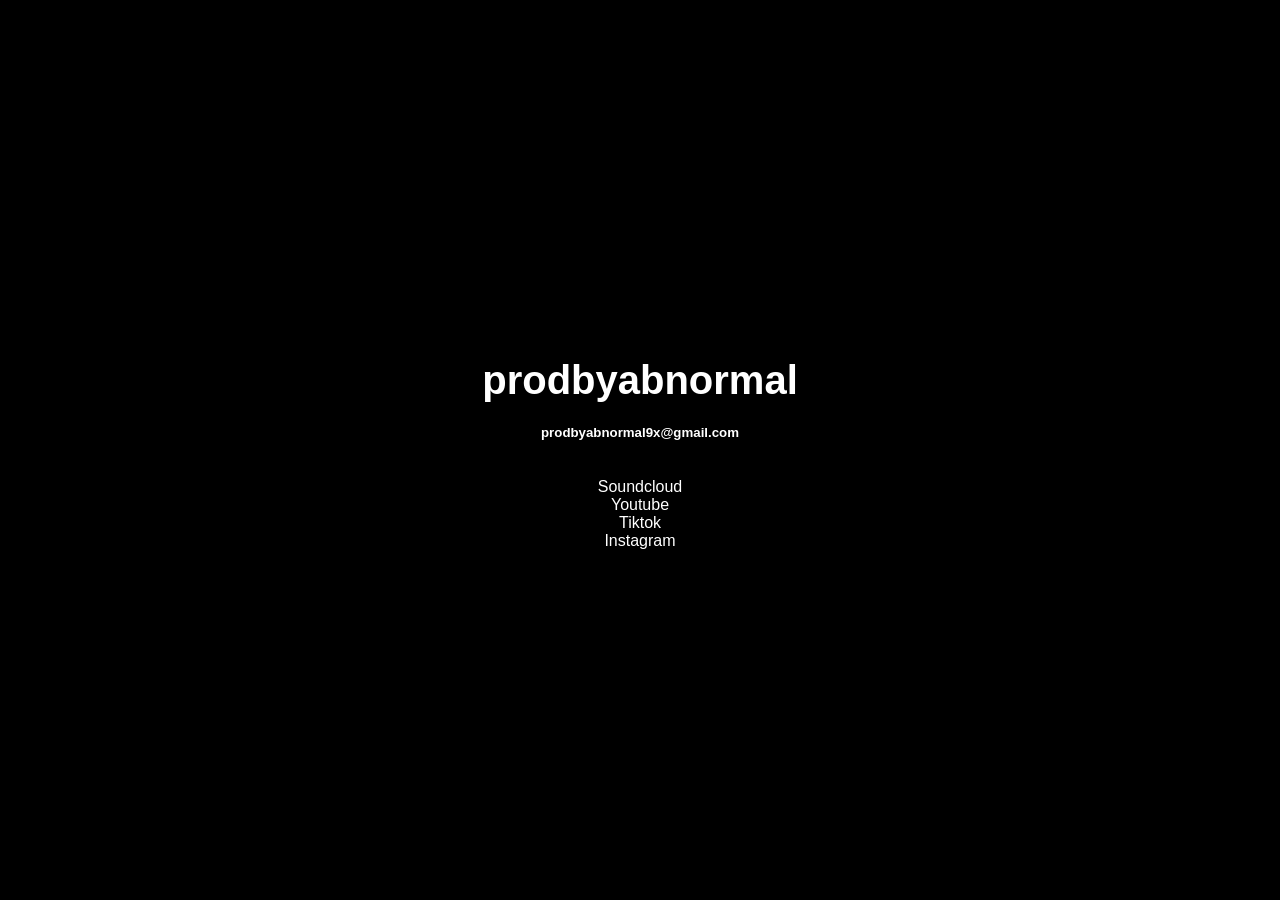
==== index.html @ 685988bf "Add files via upload" ====
<!DOCTYPE html>
<html lang="en">

<!-- Mirrored from prodbyabnormal.com/ by HTTrack Website Copier/3.x [XR&CO'2014], Wed, 07 Feb 2024 06:58:30 GMT -->
<!-- Added by HTTrack --><meta http-equiv="content-type" content="text/html;charset=utf-8" /><!-- /Added by HTTrack -->
<head>
  <meta charset="UTF-8">
  <meta name="viewport" content="width=device-width, initial-scale=1.0">
  <link rel="stylesheet" href="styles.css">
  <link rel="shortcut icon" href="favicon.ico" type="image/x-icon">
  <title>prodbyabnormal</title>
</head>
<body>
  <div class="container">
    <h1>prodbyabnormal</h1>
    <h5>prodbyabnormal9x@gmail.com</h5>

    
    <div class='div1'></div><div class='gap'></div><div class='div2'></div>
    <div class="social-links">
           
        


        <br>
        <a href="https://soundcloud.com/imbald" target="_blank">Soundcloud</a>
        <br>
        <a href="https://youtube.com/@prodbyabnormal" target="_blank">Youtube</a>
        <br>
        <a href="https://tiktok.com/@prodbyabnormal" target="_blank">Tiktok</a>
        <br>
        <a href="https://instagram.com/prodbyabnormal" target="_blank">Instagram</a>
        <br>
        <br>
        
      


    </div>
  </div>
  <script src="scripts.js"></script>
</body>

<!-- Mirrored from prodbyabnormal.com/ by HTTrack Website Copier/3.x [XR&CO'2014], Wed, 07 Feb 2024 06:58:30 GMT -->
</html>
---- styles.css ----
body {
  margin: 0;
  padding: 0;
  font-family: Arial, sans-serif;
  background-color: #000;
  display: flex;
  justify-content: center;
  align-items: center;
  height: 100vh;
  text-align: center;
}

img {
  width: 500px;
  height: 500px;
  object-fit: contain;
  margin: 0 auto;
}


.container {
  background-color: #000;
  padding: 30px;
  border-radius: 10px;
}

h1 {
  font-size: 2.5rem;
  margin-bottom: 20px;
  color: #fff;
}

h2 {
  font-size: 2.5rem;
  margin-bottom: 20px;
  color: #fff;
}

h5 {
  margin-bottom: 20px;
  color: #fff;
}

.social-links a {
  color: #fff;
  text-decoration: none;
  margin: 0 10px;
}

.social-links a:hover {
  color: #fff;
}

.social-links img {
  height: 40px;
  margin: 0 10px;
}
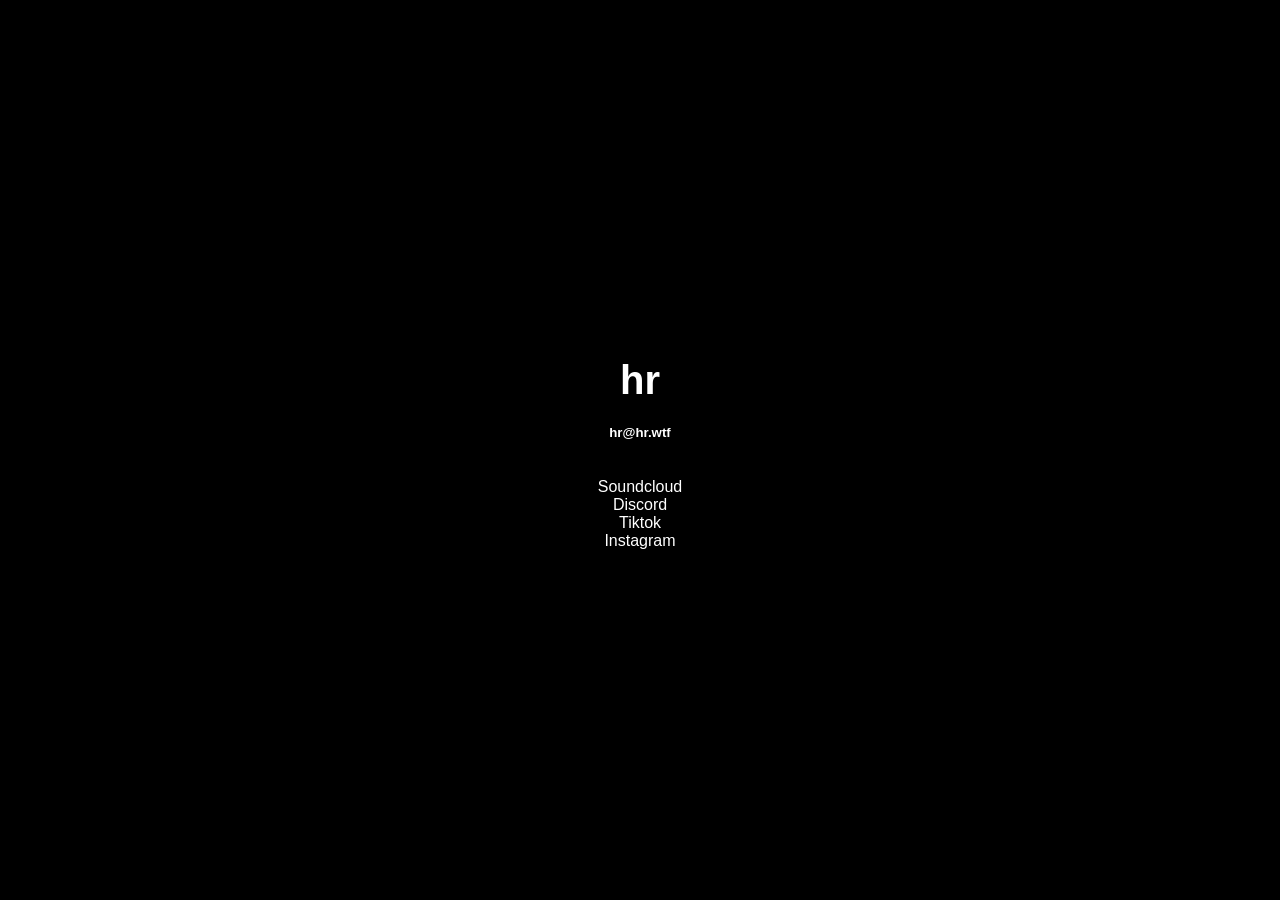
==== commit 02adf462: "Update index.html" ====
--- a/index.html
+++ b/index.html
@@ -1,19 +1,17 @@
 <!DOCTYPE html>
 <html lang="en">
 
-<!-- Mirrored from prodbyabnormal.com/ by HTTrack Website Copier/3.x [XR&CO'2014], Wed, 07 Feb 2024 06:58:30 GMT -->
 <!-- Added by HTTrack --><meta http-equiv="content-type" content="text/html;charset=utf-8" /><!-- /Added by HTTrack -->
 <head>
   <meta charset="UTF-8">
   <meta name="viewport" content="width=device-width, initial-scale=1.0">
   <link rel="stylesheet" href="styles.css">
-  <link rel="shortcut icon" href="favicon.ico" type="image/x-icon">
-  <title>prodbyabnormal</title>
+  <title>hr</title>
 </head>
 <body>
   <div class="container">
-    <h1>prodbyabnormal</h1>
-    <h5>prodbyabnormal9x@gmail.com</h5>
+    <h1>hr</h1>
+    <h5>hr@hr.wtf</h5>
 
     
     <div class='div1'></div><div class='gap'></div><div class='div2'></div>
@@ -23,13 +21,13 @@
 
 
         <br>
-        <a href="https://soundcloud.com/imbald" target="_blank">Soundcloud</a>
+        <a href="https://soundcloud.com/prodbyhr" target="_blank">Soundcloud</a>
         <br>
-        <a href="https://youtube.com/@prodbyabnormal" target="_blank">Youtube</a>
+        <a href="https://discord.dog/173150900003536905" target="_blank">Discord</a>
         <br>
-        <a href="https://tiktok.com/@prodbyabnormal" target="_blank">Tiktok</a>
+        <a href="https://tiktok.com/@prodbyhr_" target="_blank">Tiktok</a>
         <br>
-        <a href="https://instagram.com/prodbyabnormal" target="_blank">Instagram</a>
+        <a href="https://instagram.com/prodbyhr" target="_blank">Instagram</a>
         <br>
         <br>
         
@@ -41,5 +39,5 @@
   <script src="scripts.js"></script>
 </body>
 
-<!-- Mirrored from prodbyabnormal.com/ by HTTrack Website Copier/3.x [XR&CO'2014], Wed, 07 Feb 2024 06:58:30 GMT -->
+
 </html>
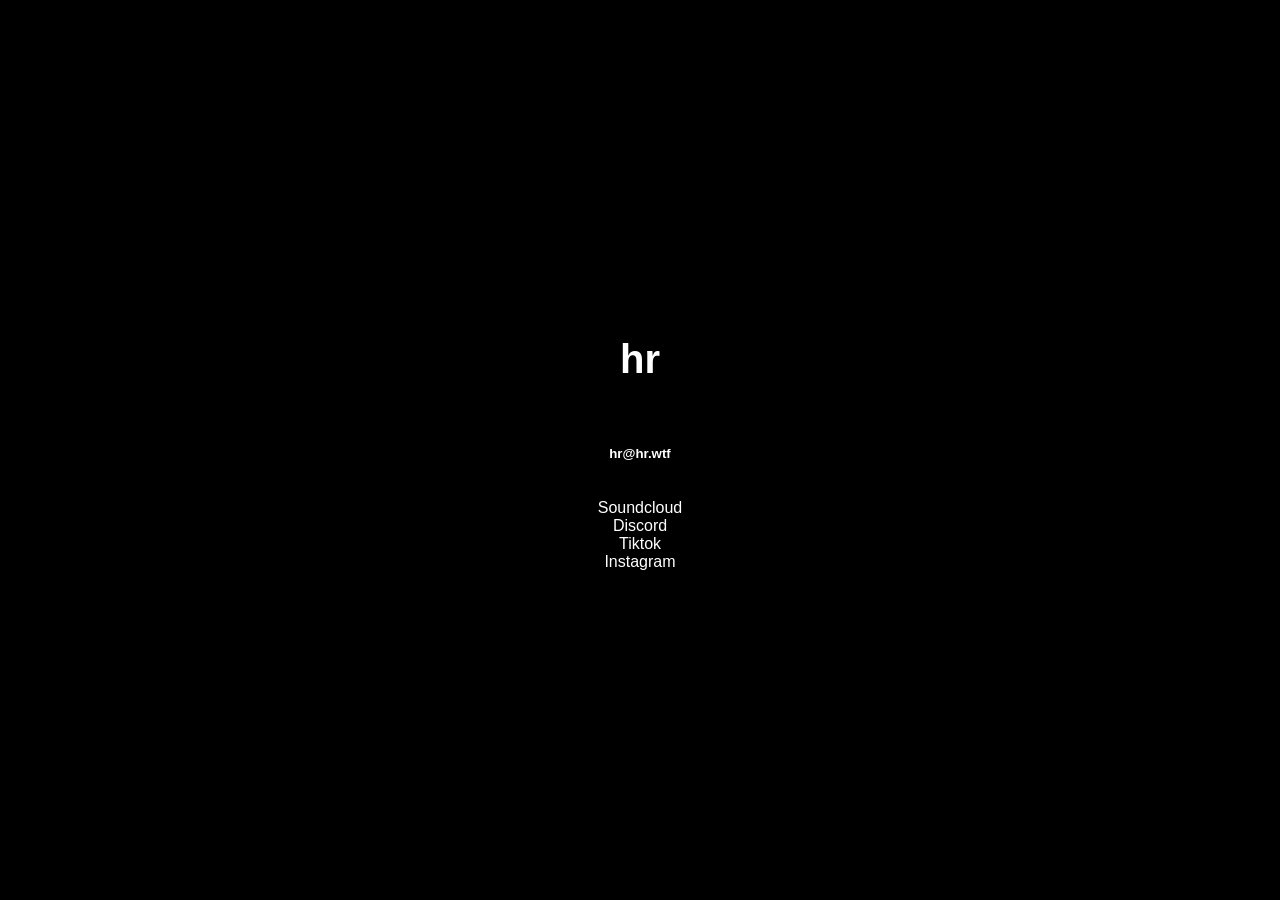
==== commit 487cd5f1: "Update index.html" ====
--- a/index.html
+++ b/index.html
@@ -11,6 +11,7 @@
 <body>
   <div class="container">
     <h1>hr</h1>
+    <h3>multi-genre producer</h1>
     <h5>hr@hr.wtf</h5>
 
     
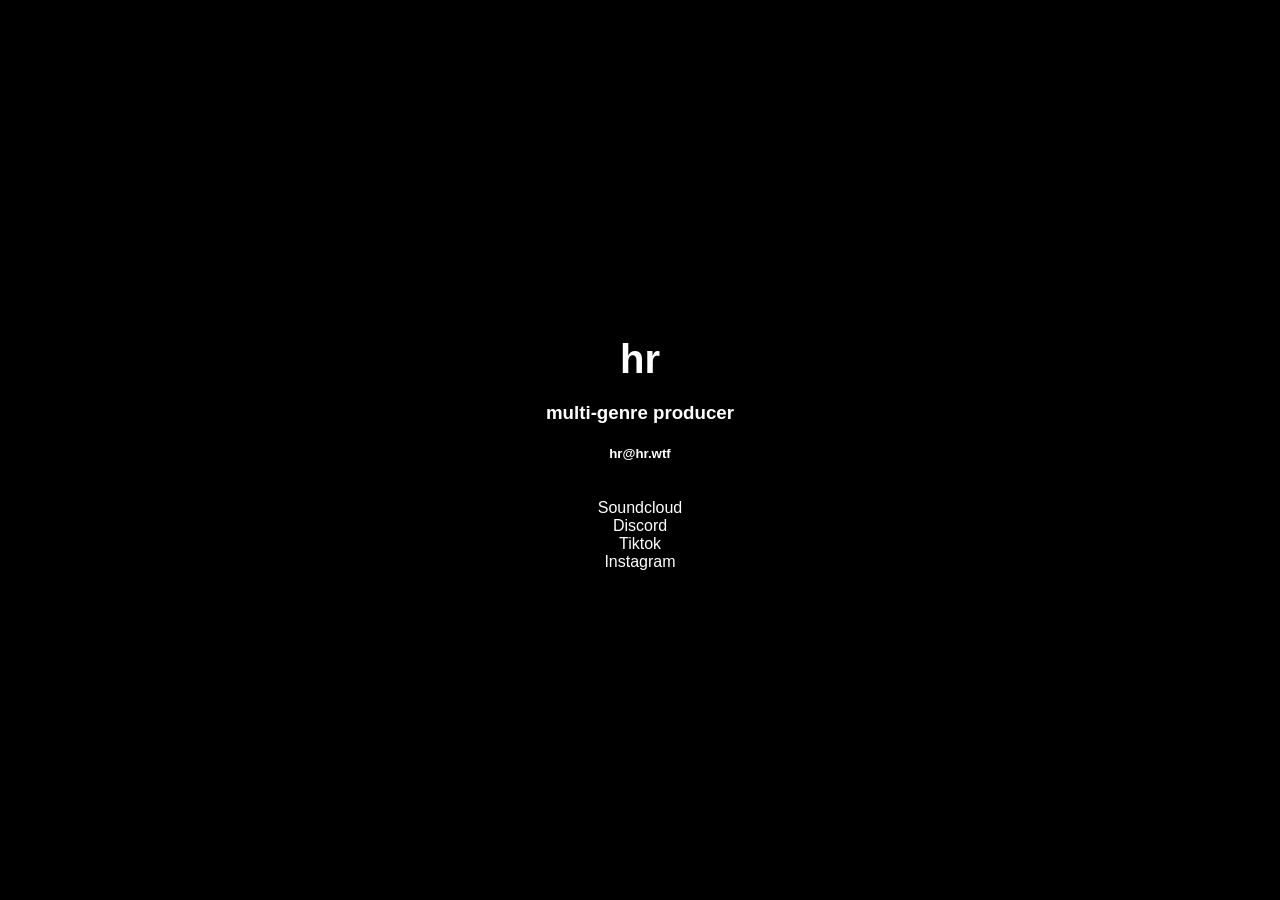
==== commit bfb11ad0: "Update index.html" ====
--- a/index.html
+++ b/index.html
@@ -11,7 +11,7 @@
 <body>
   <div class="container">
     <h1>hr</h1>
-    <h3>multi-genre producer</h1>
+    <h3 style="color:#ffffff">multi-genre producer</h1>
     <h5>hr@hr.wtf</h5>
 
     
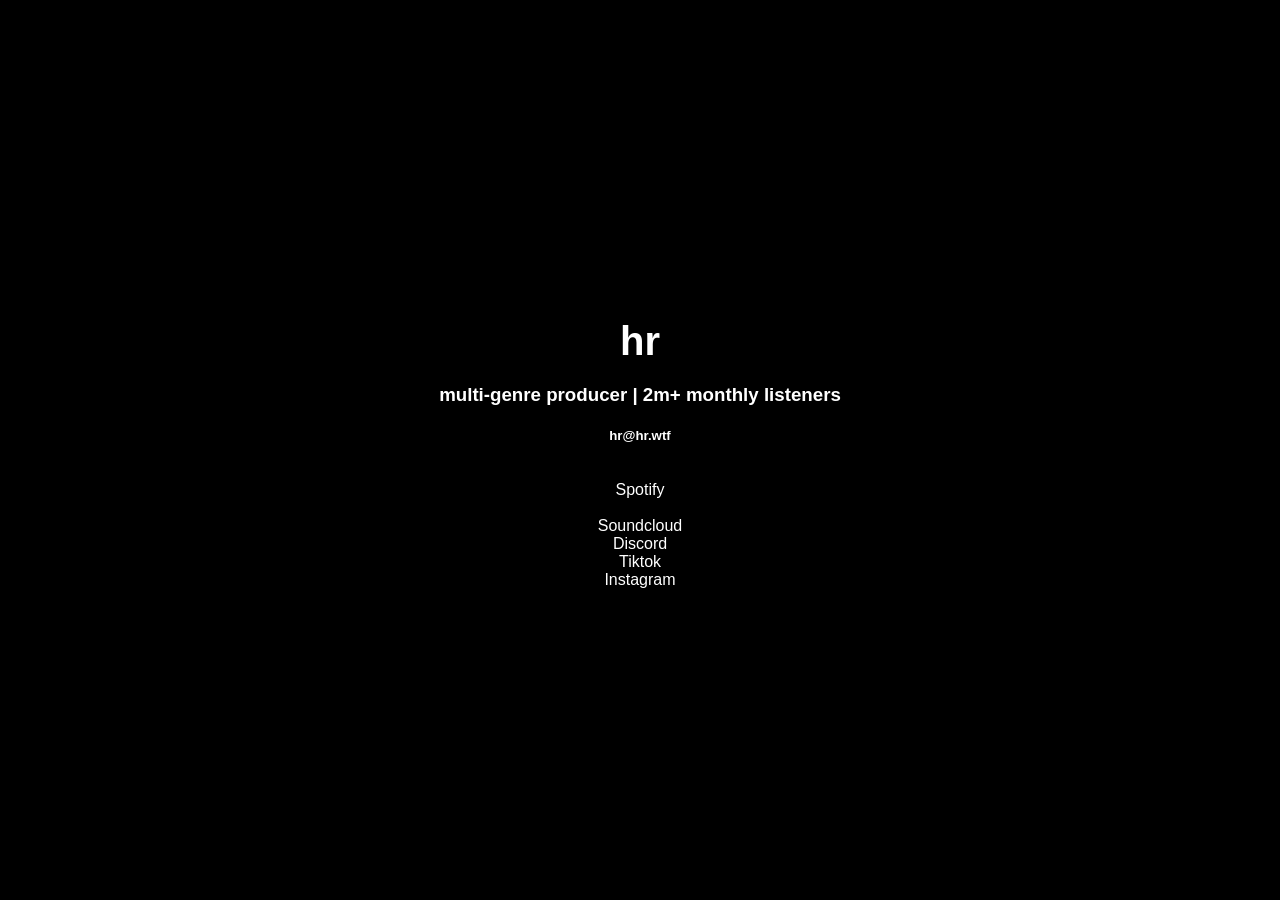
==== commit 344aed8d: "Update index.html" ====
--- a/index.html
+++ b/index.html
@@ -11,7 +11,7 @@
 <body>
   <div class="container">
     <h1>hr</h1>
-    <h3 style="color:#ffffff">multi-genre producer</h1>
+    <h3 style="color:#ffffff">multi-genre producer | 2m+ monthly listeners</h1>
     <h5>hr@hr.wtf</h5>
 
     
@@ -20,7 +20,9 @@
            
         
 
-
+        <br>
+        <a href="https://open.spotify.com/artist/3UrGictkKDBfGKpK2ZiWGX" target="_blank">Spotify</a>
+        <br>
         <br>
         <a href="https://soundcloud.com/prodbyhr" target="_blank">Soundcloud</a>
         <br>
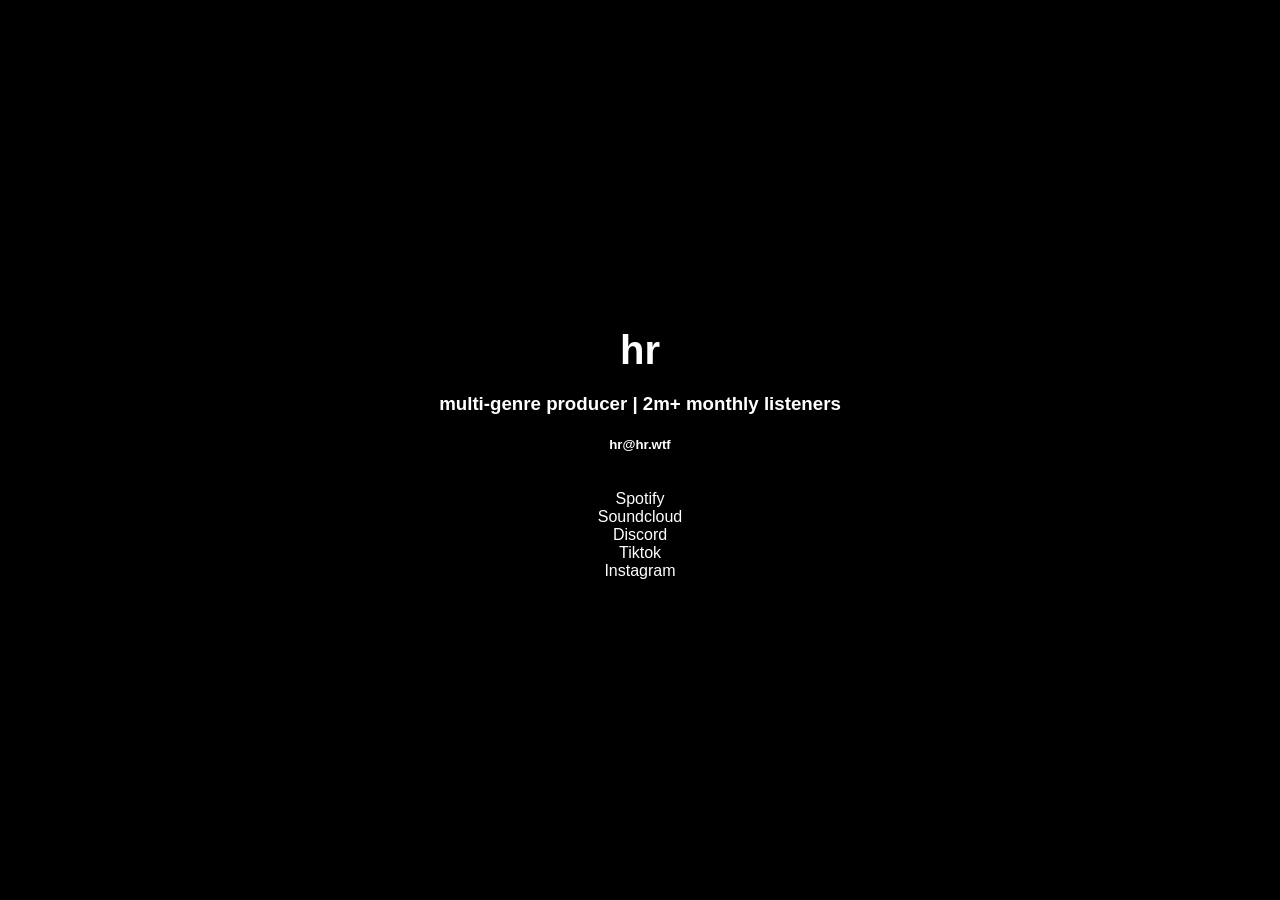
==== commit 9ced597c: "Update index.html" ====
--- a/index.html
+++ b/index.html
@@ -23,7 +23,6 @@
         <br>
         <a href="https://open.spotify.com/artist/3UrGictkKDBfGKpK2ZiWGX" target="_blank">Spotify</a>
         <br>
-        <br>
         <a href="https://soundcloud.com/prodbyhr" target="_blank">Soundcloud</a>
         <br>
         <a href="https://discord.dog/173150900003536905" target="_blank">Discord</a>
